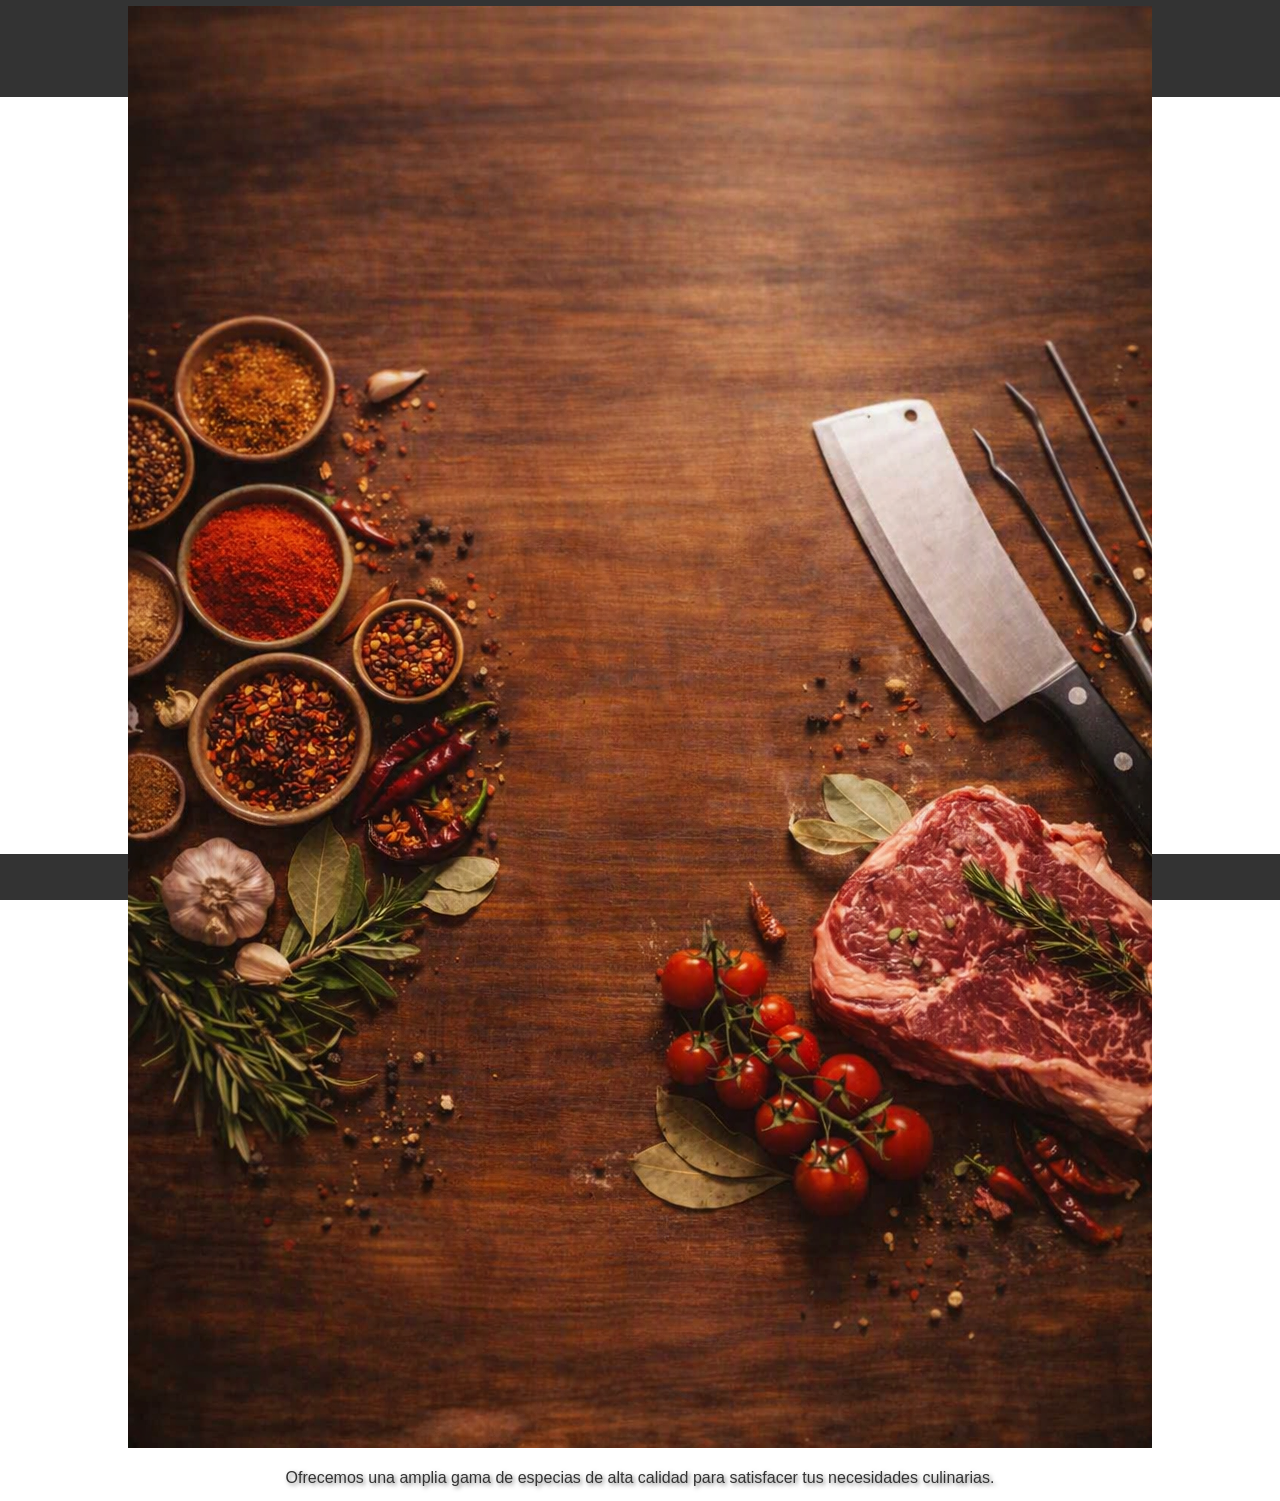
==== index.html @ 4ab5f80b "fondo4" ====
<!DOCTYPE html>
<html lang="es">
<head>
    <meta charset="UTF-8">
    <meta name="viewport" content="width=device-width, initial-scale=1.0">
    <title>Home</title>
    <link rel="stylesheet" href="css/styles.css">
</head>
<body>
    <header>
        <h1>Bienvenido a Nuestra Tienda</h1>
        <nav>
            <ul>
                <li><a href="index.html" class="active">Home</a></li>
                <li><a href="catalogo.html">Catálogo</a></li>
                <li><a href="#">Contacto</a></li>
            </ul>
        </nav>
    </header>
    <main id="main">
        <div class="content">
            <div class="row">
                <div class="col-md-12">
                    <h2>Nos especializamos en la distribución de especias, condimentos y
                    equipamientos para el sector alimenticio, ofreciendo soluciones integrales para
                    carnicerías, fábricas y comercios gastronómicos en toda la Argentina.</h2>
                    <p>Trabajamos con envíos seguros y confiables a través de Via Cargo,
                    garantizando que cada pedido llegue a destino en tiempo y forma, sin importar el
                    tamaño o la distancia.</p>
                    <p>En nuestro catálogo online, podrás explorar todos los productos
                    disponibles y crear tu carrito de compras de manera rápida y sencilla. Una vez
                    finalizada la orden, nuestro equipo de ventas se pondrá en contacto contigo para
                    confirmar el pedido y coordinar los detalles de entrega.</p>
                   <p>Compromiso, calidad y atención personalizada: eso nos define. Te
                    invitamos a descubrir todo lo que tenemos para tu negocio.</p>
                </div>
            </div>
            <div class="row">
                <div class="col-md-4">
                    <img src="images/homefondo.png" alt="Especias">
                </div>
                <div class="col-md-8">
                    <p>Ofrecemos una amplia gama de especias de alta calidad para
                    satisfacer tus necesidades culinarias.</p>
                </div>
            </div>
        </div>
    </main>
    <footer>
        <p>Copyright © 2023</p>
    </footer>
    <script src="js/script.js"></script>
</body>
</html>
---- css/styles.css ----
* {
    margin: 0;
    padding: 0;
    box-sizing: border-box;
}

body {
    margin: 0;
    padding: 0;
    font-family: Arial, sans-serif;
    line-height: 1.6;
    color: #333;   
}

header {
    background-color: #333;
    color: #fff;
    padding: 10px 0;
    text-align: center;
}

nav ul {
    list-style: none;
    padding: 0;
}

nav ul li {
    display: inline;
    margin: 0 10px;
}

nav ul li a {
    color: #fff;
    text-decoration: none;
}

nav ul li a.active {
    font-weight: bold;
}

nav ul li a:hover {
    text-decoration: underline;
}

.main {
    /*position: relative;
    overflow: hidden;
    height: 100vh;*/
    background-image: url('./images/homefondo.png');
    background-size: cover;
    background-position: center;
    background-repeat: no-repeat;
    min-height: 100vh; /* Asegúrate de que el main tenga una altura definida */
    margin: 0;
    padding: 0;
    position: relative;
    width: 100%;
    max-width: 100%;
    z-index: 0;
}

.background-image {
    position: absolute;
    top: 0;
    left: 0;
    width: 100%;
    height: 100%;
    background-size: cover;
    background-position: center;
    z-index: -1;
    transition: background-image 0.5s ease;
}

/*agregado para fondo*/
.content-container {
    position: relative;
    z-index: 1; /* Asegúrate de que el contenido esté sobre el fondo */
    padding: 50px;
    color: white; /* Ajusta el color del texto según sea necesario */
}

.content {
    position: relative;
    z-index: 1;
    padding: 20px;
    text-align: center;
    max-width: 800px;
    margin: 0 auto;
    display: flex;
    flex-direction: column;
    justify-content: center;
    align-items: center;
    height: 100vh;
}

.content h2, .content p {
    padding: 10px 20px;
    text-shadow: 2px 2px 4px rgba(0, 0, 0, 0.5); /* Efecto de sombreado gris */
}

footer {
    background-color: #333;
    color: #fff;
    text-align: center;
    padding: 10px 0;
    position: fixed;
    bottom: 0;
    width: 100%;
}

/*Media Query para pantallas pequeñas */
.background-image {
    background-image: url('../images/fondohome2.png');
}
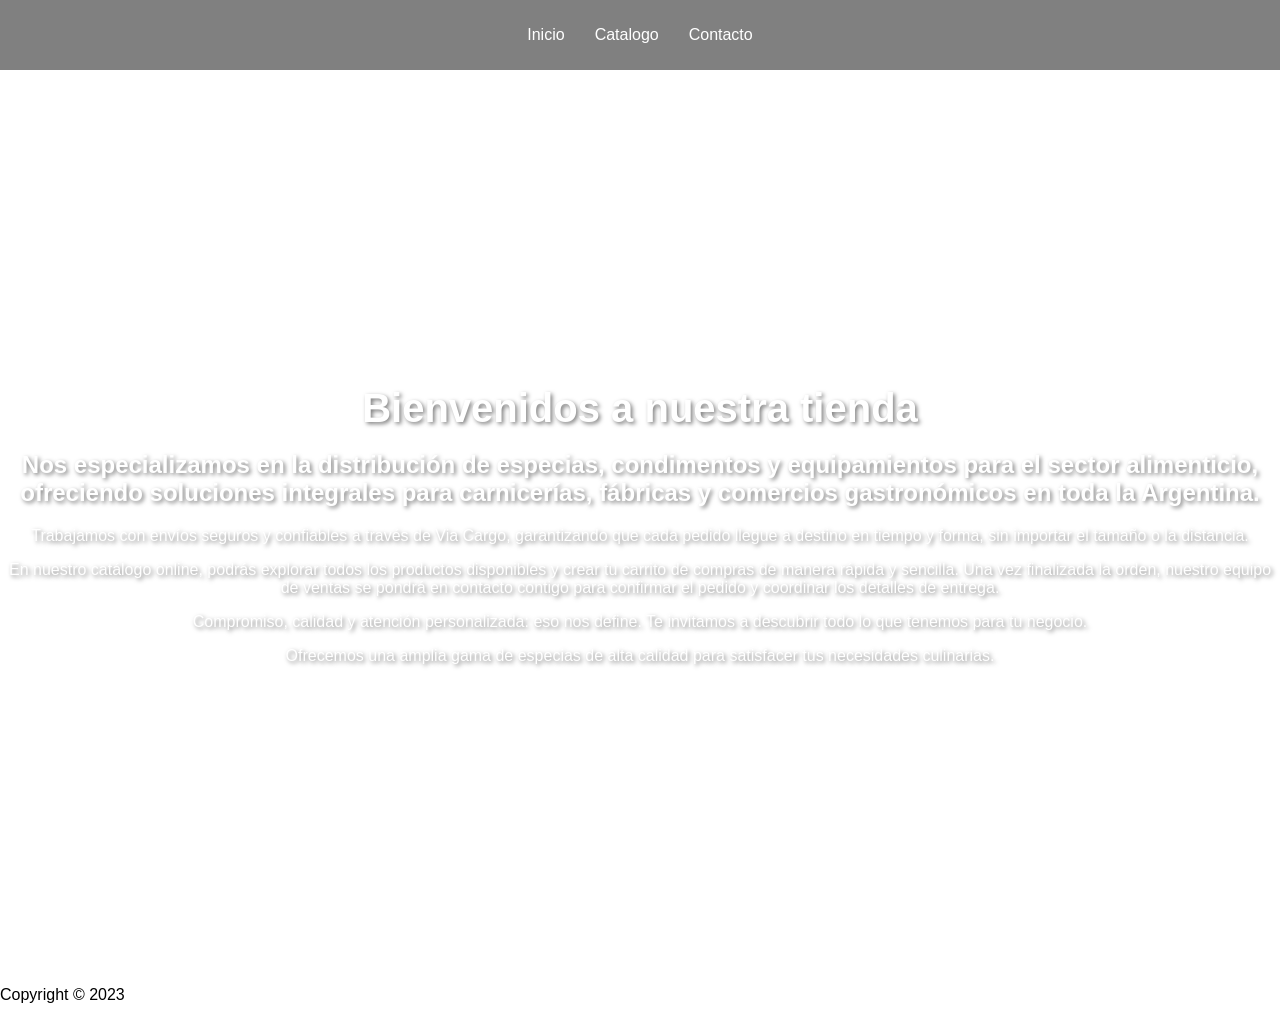
==== commit dcf17600: "rev2" ====
--- a/index.html
+++ b/index.html
@@ -7,20 +7,19 @@
     <link rel="stylesheet" href="css/styles.css">
 </head>
 <body>
-    <header>
-        <h1>Bienvenido a Nuestra Tienda</h1>
-        <nav>
-            <ul>
-                <li><a href="index.html" class="active">Home</a></li>
-                <li><a href="catalogo.html">Catálogo</a></li>
-                <li><a href="#">Contacto</a></li>
+    <header class="header">
+        <nav class="nav">
+            <ul class="nav-menu">
+                <li class="nav-item"><a href="#inicio" class="nav-link">Inicio</a></li>
+                <li class="nav-item"><a href="#catalogo" class="nav-link">Catalogo</a></li>
+                <li class="nav-item"><a href="#contacto" class="nav-link">Contacto</a></li>
             </ul>
         </nav>
     </header>
-    <main id="main">
-        <div class="content">
-            <div class="row">
-                <div class="col-md-12">
+    <main class="main">
+        <div class="main-content">
+                <h1 class="main-title">Bienvenidos a nuestra tienda</h1>
+                    <p class="main-text">
                     <h2>Nos especializamos en la distribución de especias, condimentos y
                     equipamientos para el sector alimenticio, ofreciendo soluciones integrales para
                     carnicerías, fábricas y comercios gastronómicos en toda la Argentina.</h2>
@@ -33,14 +32,7 @@
                     confirmar el pedido y coordinar los detalles de entrega.</p>
                    <p>Compromiso, calidad y atención personalizada: eso nos define. Te
                     invitamos a descubrir todo lo que tenemos para tu negocio.</p>
-                </div>
-            </div>
-            <div class="row">
-                <div class="col-md-4">
-                    <img src="images/homefondo.png" alt="Especias">
-                </div>
-                <div class="col-md-8">
-                    <p>Ofrecemos una amplia gama de especias de alta calidad para
+                   <p>Ofrecemos una amplia gama de especias de alta calidad para
                     satisfacer tus necesidades culinarias.</p>
                 </div>
             </div>
--- a/css/styles.css
+++ b/css/styles.css
@@ -1,114 +1,83 @@
-* {
-    margin: 0;
-    padding: 0;
-    box-sizing: border-box;
-}
-
-body {
+body, html {
     margin: 0;
     padding: 0;
     font-family: Arial, sans-serif;
-    line-height: 1.6;
-    color: #333;   
 }
 
-header {
-    background-color: #333;
-    color: #fff;
-    padding: 10px 0;
+.header {
+    background-color: grey;
+    color: white;
+    padding: 10px 20px;
     text-align: center;
 }
 
-nav ul {
+.nav-menu {
     list-style: none;
     padding: 0;
+    display: flex;
+    justify-content: center;
 }
 
-nav ul li {
-    display: inline;
-    margin: 0 10px;
+.nav-item {
+    margin: 0 15px;
 }
 
-nav ul li a {
-    color: #fff;
+.nav-link {
     text-decoration: none;
-}
-
-nav ul li a.active {
-    font-weight: bold;
-}
-
-nav ul li a:hover {
-    text-decoration: underline;
+    color: white;
 }
 
 .main {
-    /*position: relative;
-    overflow: hidden;
-    height: 100vh;*/
     background-image: url('./images/homefondo.png');
     background-size: cover;
     background-position: center;
-    background-repeat: no-repeat;
-    min-height: 100vh; /* Asegúrate de que el main tenga una altura definida */
-    margin: 0;
-    padding: 0;
-    position: relative;
-    width: 100%;
-    max-width: 100%;
-    z-index: 0;
+    height: 100vh;
+    display: flex;
+    justify-content: center;
+    align-items: center;
+    color: white;
+    text-shadow: 2px 2px 4px rgba(0, 0, 0, 0.5);
 }
 
-.background-image {
-    position: absolute;
-    top: 0;
-    left: 0;
-    width: 100%;
-    height: 100%;
-    background-size: cover;
-    background-position: center;
-    z-index: -1;
-    transition: background-image 0.5s ease;
+.main-content {
+    text-align: center;
 }
 
-/*agregado para fondo*/
-.content-container {
-    position: relative;
-    z-index: 1; /* Asegúrate de que el contenido esté sobre el fondo */
-    padding: 50px;
-    color: white; /* Ajusta el color del texto según sea necesario */
+.main-title {
+    font-size: 2.5em;
+    margin-bottom: 20px;
 }
 
-.content {
-    position: relative;
-    z-index: 1;
-    padding: 20px;
-    text-align: center;
-    max-width: 800px;
-    margin: 0 auto;
-    display: flex;
-    flex-direction: column;
-    justify-content: center;
-    align-items: center;
-    height: 100vh;
+.main-text {
+    font-size: 1.2em;
 }
 
-.content h2, .content p {
-    padding: 10px 20px;
-    text-shadow: 2px 2px 4px rgba(0, 0, 0, 0.5); /* Efecto de sombreado gris */
-}
+/* Responsive design */
+@media (max-width: 600px) {
+    .nav-menu {
+        flex-direction: column;
+    }
 
-footer {
-    background-color: #333;
-    color: #fff;
-    text-align: center;
-    padding: 10px 0;
-    position: fixed;
-    bottom: 0;
-    width: 100%;
-}
+    .nav-item {
+        margin: 10px 0;
+    }
 
-/*Media Query para pantallas pequeñas */
-.background-image {
-    background-image: url('../images/fondohome2.png');
+    .main-title {
+        font-size: 2em;
+    }
+
+    .main-text {
+        font-size: 1em;
+    }
+
+    /* Ajustes específicos para pantallas aún más pequeñas, como teléfonos móviles */
+    @media (max-width: 400px) {
+        .main-title {
+            font-size: 1.5em;
+        }
+
+        .main-text {
+            font-size: 0.9em;
+        }
+    }
 }
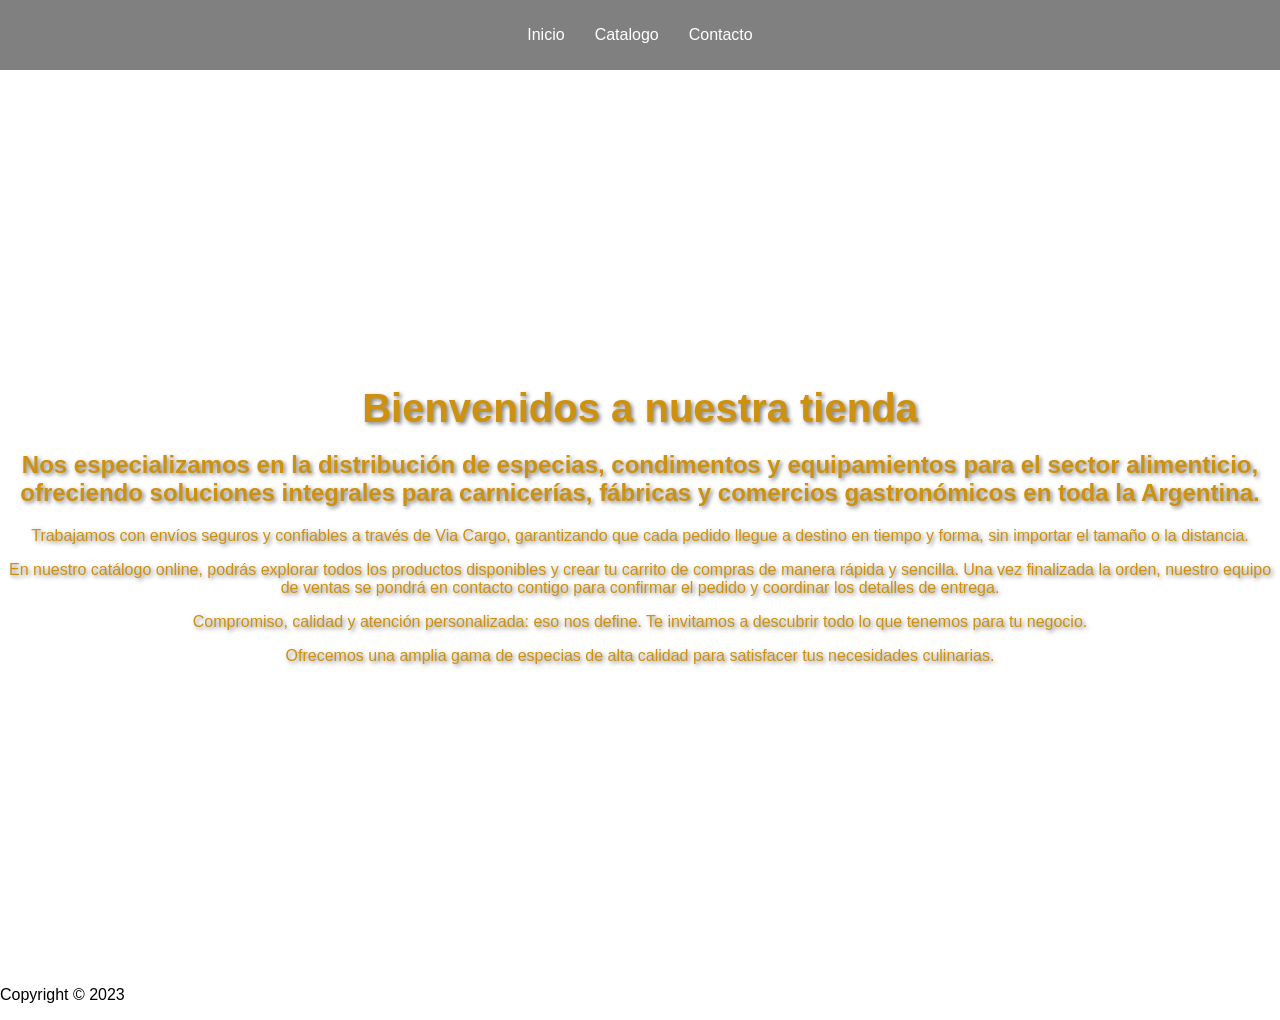
==== commit b59a3be1: "rev4.1" ====
--- a/index.html
+++ b/index.html
@@ -10,9 +10,9 @@
     <header class="header">
         <nav class="nav">
             <ul class="nav-menu">
-                <li class="nav-item"><a href="#inicio" class="nav-link">Inicio</a></li>
-                <li class="nav-item"><a href="#catalogo" class="nav-link">Catalogo</a></li>
-                <li class="nav-item"><a href="#contacto" class="nav-link">Contacto</a></li>
+                <li class="nav-item"><a href="index.html" class="nav-link">Inicio</a></li>
+                <li class="nav-item"><a href="catalogo.html" class="nav-link">Catalogo</a></li>
+                <li class="nav-item"><a href="order.html" class="nav-link">Contacto</a></li>
             </ul>
         </nav>
     </header>
--- a/css/styles.css
+++ b/css/styles.css
@@ -35,7 +35,7 @@
     display: flex;
     justify-content: center;
     align-items: center;
-    color: white;
+    color: rgb(206, 145, 14);
     text-shadow: 2px 2px 4px rgba(0, 0, 0, 0.5);
 }
 
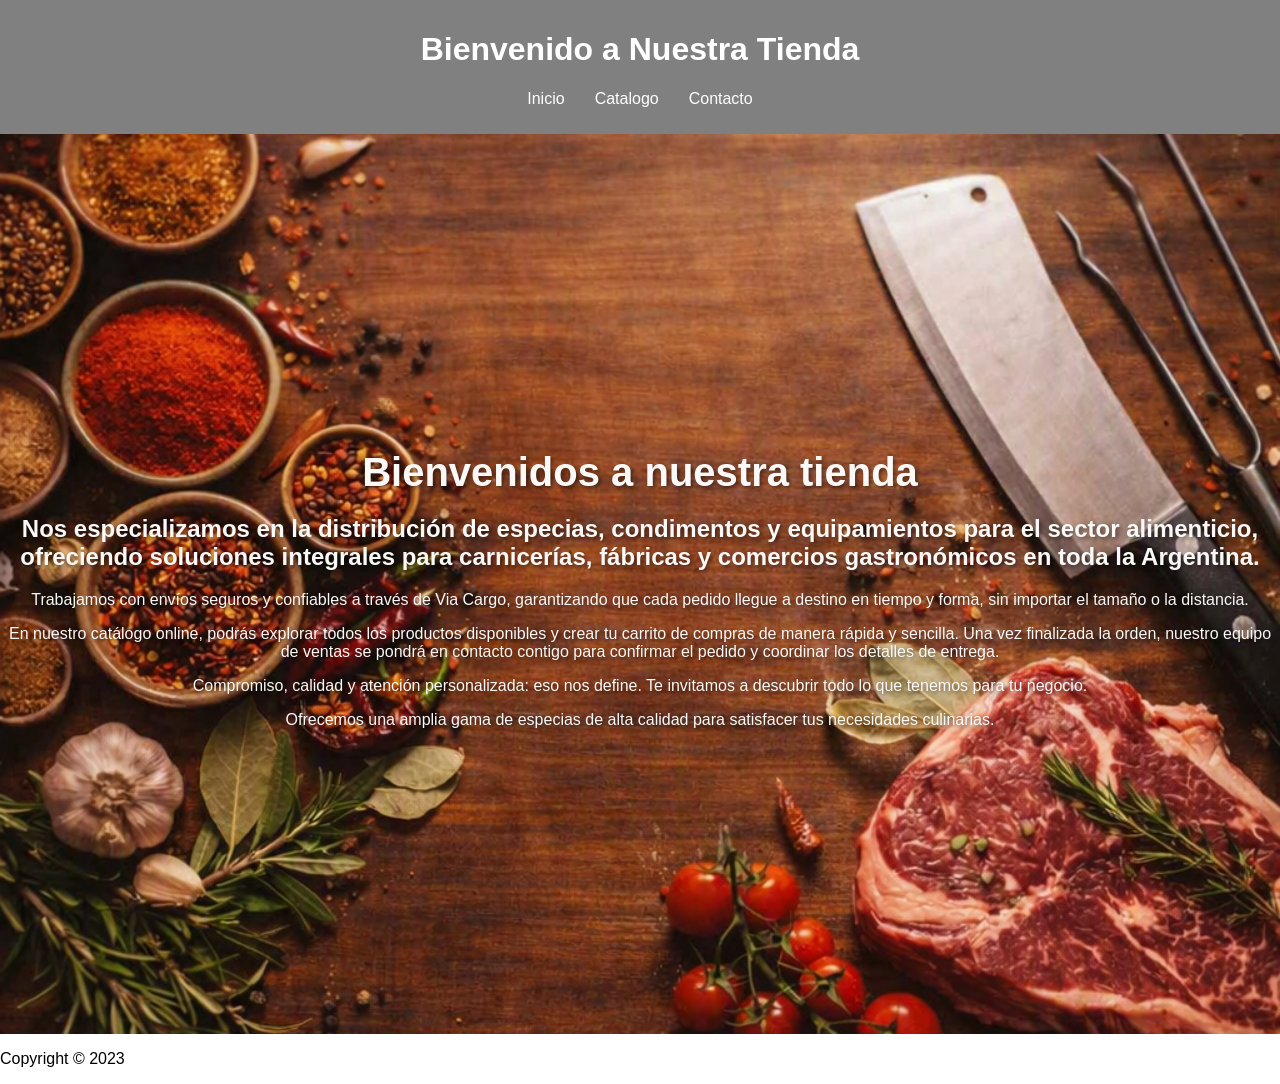
==== commit 79a20e35: "html titulo" ====
--- a/index.html
+++ b/index.html
@@ -8,6 +8,7 @@
 </head>
 <body>
     <header class="header">
+        <h1>Bienvenido a Nuestra Tienda</h1>
         <nav class="nav">
             <ul class="nav-menu">
                 <li class="nav-item"><a href="index.html" class="nav-link">Inicio</a></li>
--- a/css/styles.css
+++ b/css/styles.css
@@ -28,14 +28,14 @@
 }
 
 .main {
-    background-image: url('./images/homefondo.png');
+    background-image: url('../images/homefondo.png');
     background-size: cover;
     background-position: center;
     height: 100vh;
     display: flex;
     justify-content: center;
     align-items: center;
-    color: rgb(206, 145, 14);
+    color: rgb(250, 249, 248);
     text-shadow: 2px 2px 4px rgba(0, 0, 0, 0.5);
 }
 
@@ -69,15 +69,16 @@
     .main-text {
         font-size: 1em;
     }
+}
 
-    /* Ajustes específicos para pantallas aún más pequeñas, como teléfonos móviles */
-    @media (max-width: 400px) {
-        .main-title {
-            font-size: 1.5em;
-        }
+/* Ajustes específicos para pantallas aún más pequeñas, como teléfonos móviles */
+@media (max-width: 400px) {
+    .main-title {
+        font-size: 1.5em;
+    }
 
-        .main-text {
-            font-size: 0.9em;
-        }
+    .main-text {
+        font-size: 0.9em;
     }
+
 }
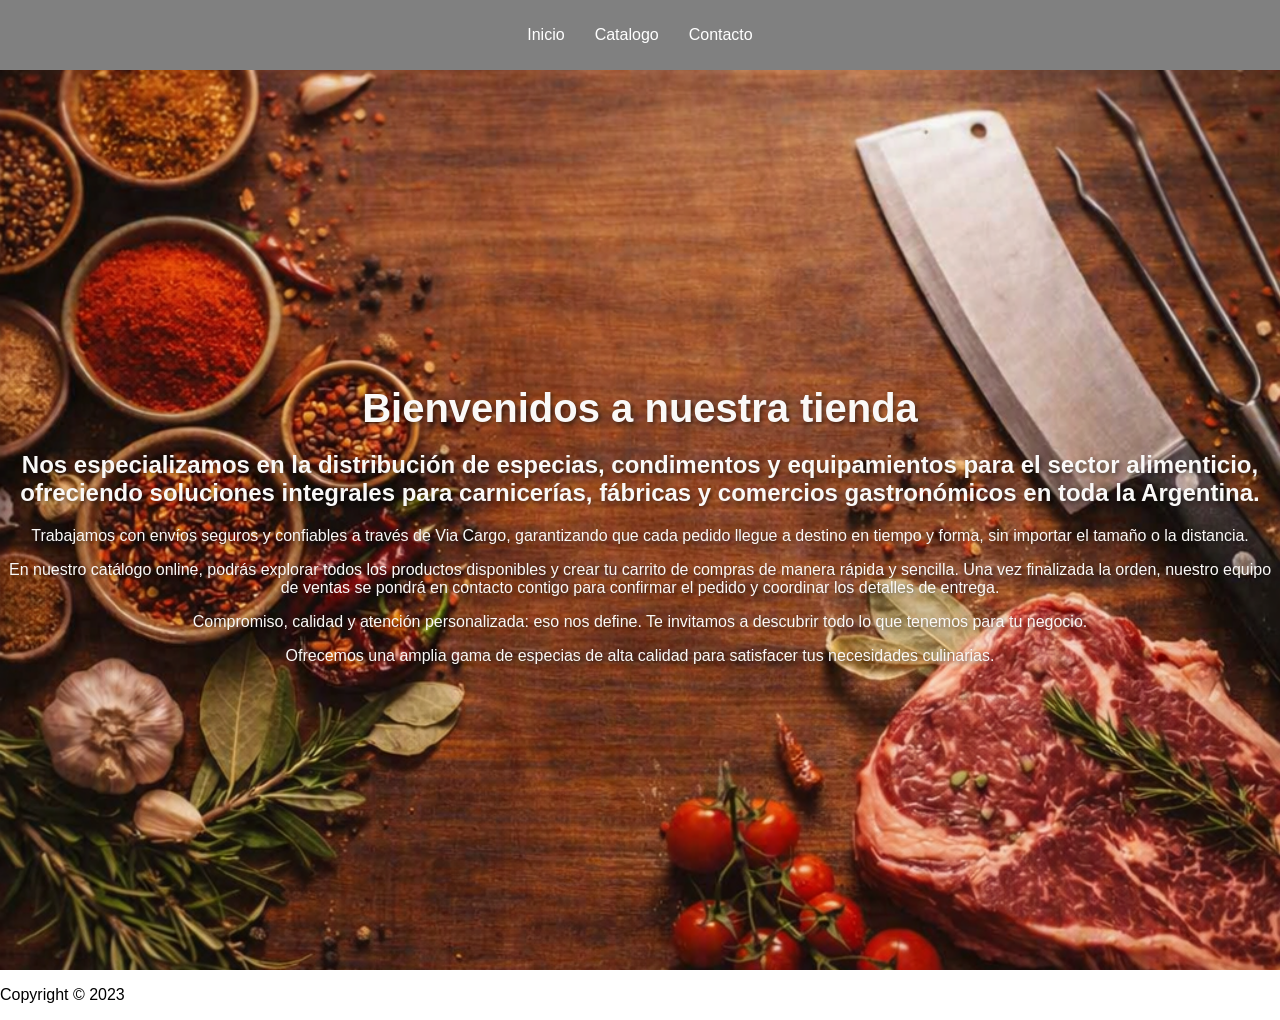
==== commit 08d0b4ba: "corrreccion de html" ====
--- a/index.html
+++ b/index.html
@@ -8,7 +8,6 @@
 </head>
 <body>
     <header class="header">
-        <h1>Bienvenido a Nuestra Tienda</h1>
         <nav class="nav">
             <ul class="nav-menu">
                 <li class="nav-item"><a href="index.html" class="nav-link">Inicio</a></li>
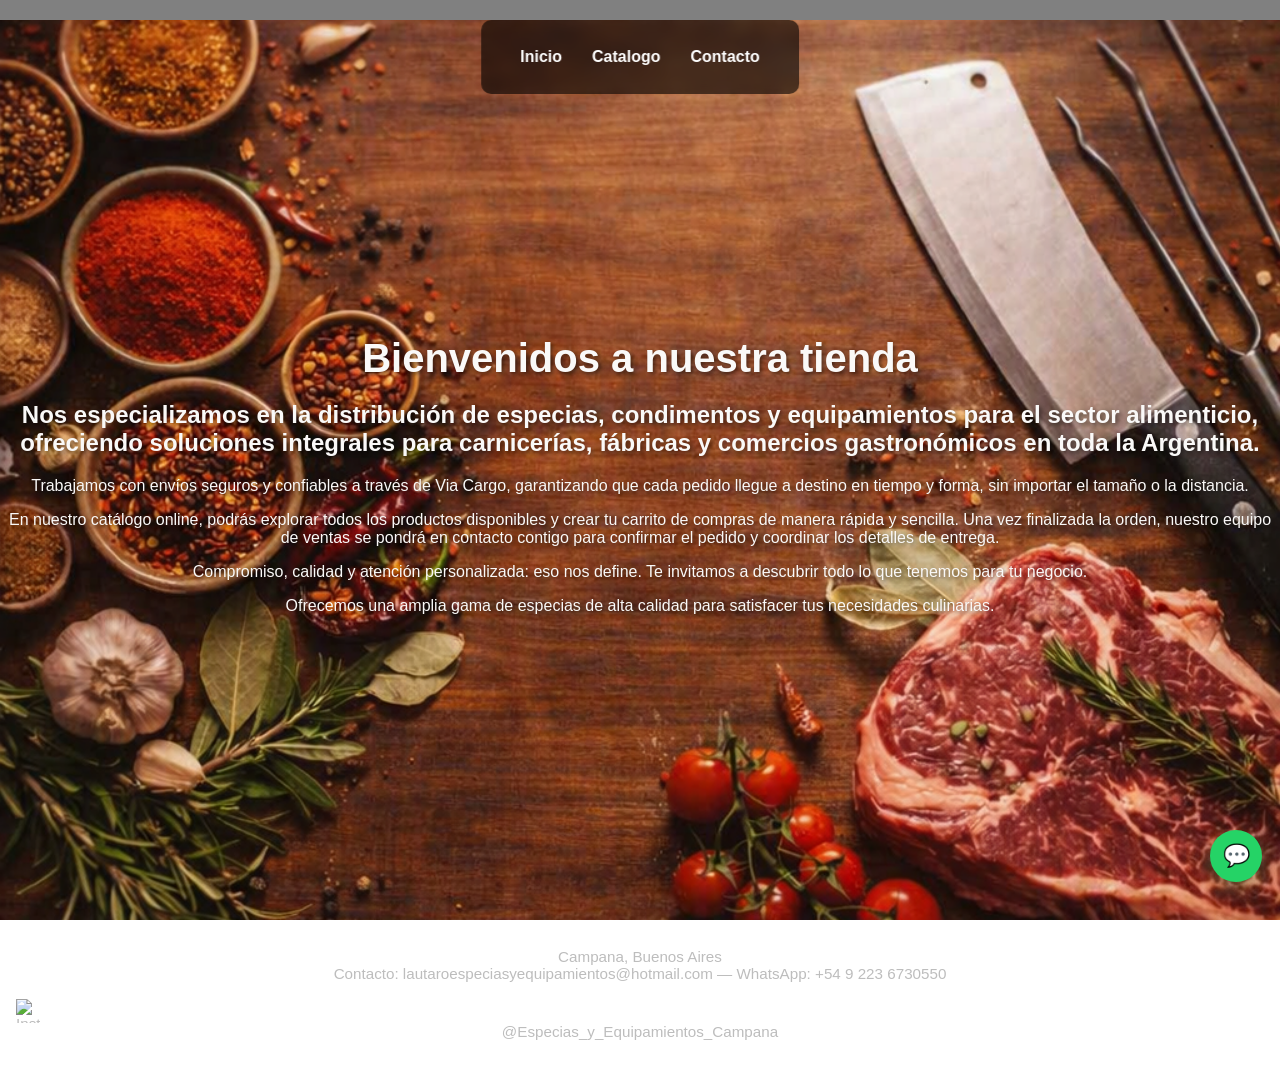
==== commit 9dcfda3b: "css, html y image" ====
--- a/index.html
+++ b/index.html
@@ -4,17 +4,69 @@
     <meta charset="UTF-8">
     <meta name="viewport" content="width=device-width, initial-scale=1.0">
     <title>Home</title>
+    <meta http-equiv="Cache-Control" content="no-cache, no-store, must-revalidate" />
+    <meta http-equiv="Pragma" content="no-cache" />
+    <meta http-equiv="Expires" content="0" />
     <link rel="stylesheet" href="css/styles.css">
-</head>
+    
+    <style>
+        .whatsapp-btn {
+          position: fixed;
+          right: 18px;
+          bottom: 18px;
+          background: #25d366;
+          color: #fff;
+          width: 52px;
+          height: 52px;
+          border-radius: 50%;
+          display: flex;
+          align-items: center;
+          justify-content: center;
+          text-decoration: none;
+          font-size: 22px;
+          box-shadow: 0 8px 20px rgba(37, 211, 102, 0.25);
+          z-index: 999;
+        }
+
+        /* Mantener footer legible */
+        footer {
+          color: #bdbdbd;
+          text-align: center;
+          padding: 28px 16px;
+          font-size: 0.95rem;
+          background: transparent;
+        }
+
+        /* Menú: asegurar que el menú no tape secciones al anclar */
+        :target {
+          scroll-margin-top: 80px;
+        }
+
+        /* Clase active para menú (si no la tenés en CSS principal) */
+        .cntMenu a.active {
+          color: #ffffff;
+          font-weight: 700;
+          text-decoration: underline;
+        }
+    </style>
+</head> 
 <body>
     <header class="header">
-        <nav class="nav">
-            <ul class="nav-menu">
-                <li class="nav-item"><a href="index.html" class="nav-link">Inicio</a></li>
-                <li class="nav-item"><a href="catalogo.html" class="nav-link">Catalogo</a></li>
-                <li class="nav-item"><a href="order.html" class="nav-link">Contacto</a></li>
-            </ul>
-        </nav>
+        <div class="centerMenu"></div>
+            <nav class="nav">
+                <div class="cntMenu hiddenMenu" id="cntMenu">
+                    <ul class="nav-menu">
+                      <li class="nav-item"><a href="index.html" class="nav-link">Inicio</a></li>
+                      <li class="nav-item"><a href="catalogo.html" class="nav-link">Catalogo</a></li>
+                      <li class="nav-item"><a href="order.html" class="nav-link">Contacto</a></li>
+                    </ul>
+                </div>
+                
+                <div class="cntIconMenu">
+                  <img src="./images/iconMenu.png" alt="iconMenu" class="visibleIcon" id="iconMenu" />
+                </div>
+            </nav>
+        </div>
     </header>
     <main class="main">
         <div class="main-content">
@@ -39,8 +91,20 @@
         </div>
     </main>
     <footer>
-        <p>Copyright © 2023</p>
+      Campana, Buenos Aires<br />
+      Contacto: lautaroespeciasyequipamientos@hotmail.com — WhatsApp: +54 9 223 6730550
+      <br /><br />
+      <a href="https://www.instagram.com/Especias_y_Equipamientos_Campana/" target="_blank" style="text-decoration:none; color:inherit;">
+        <img src="https://upload.wikimedia.org/wikipedia/commons/a/a5/Instagram_icon.png" alt="Instagram"
+          style="width:24px; height:24px; vertical-align:middle; margin-right:6px;" />
+        @Especias_y_Equipamientos_Campana
+      </a>
     </footer>
+
     <script src="js/script.js"></script>
+    
+    <!-- BOTÓN WHATSAPP -->
+    <a class="whatsapp-btn" href="https://wa.me/5492236730550" target="_blank" aria-label="WhatsApp">💬</a>
+
 </body>
 </html>
--- a/css/styles.css
+++ b/css/styles.css
@@ -81,4 +81,365 @@
         font-size: 0.9em;
     }
 
-}+}
+
+/* BOTÓN WHATSAPP */
+.whatsapp-btn {
+  position: fixed;
+  bottom: 25px;
+  right: 25px;
+  width: 60px;
+  height: 60px;
+  background: #25D366;
+  border-radius: 50%;
+  display: flex;
+  justify-content: center;
+  align-items: center;
+  color: white;
+  font-size: 30px;
+  text-decoration: none;
+  box-shadow: 0 4px 15px rgba(0,0,0,0.4);
+  z-index: 20;
+}
+
+/* FOOTER */
+footer {
+  background: #111;
+  color: #ccc;
+  text-align: center;
+  padding: 20px;
+  font-size: 0.9em;
+}
+
+/* =========================
+   DROPDOWNS
+========================= */
+
+.dropdownMenu {
+    position: relative;
+    display: inline-block;
+}
+
+.dropdownContent {
+    display: none;
+    position: absolute;
+    top: 100%;
+    left: 0;
+
+    min-width: 220px;
+
+    background: #111;
+    border-radius: 10px;
+
+    padding: 10px 0;
+
+    z-index: 1000;
+}
+
+.dropdownMenu:hover .dropdownContent {
+    display: block;
+}
+
+/* SUBMENU */
+
+.dropdownSubMenu {
+    width: 100%;
+}
+
+.dropdownSubContent {
+    display: none;
+    width: 100%;
+}
+
+.dropdownSubMenu:hover .dropdownSubContent {
+    display: block;
+}
+
+/* ITEMS */
+
+.subOptionMenu,
+.subSubOptionMenu {
+
+    display: block;
+
+    padding: 10px 16px;
+
+    text-decoration: none;
+
+    color: white;
+
+    transition: 0.2s;
+}
+
+.subOptionMenu:hover,
+.subSubOptionMenu:hover {
+    background: rgba(255,255,255,0.08);
+}
+
+.subSubOptionMenu {
+    padding-left: 28px;
+    font-size: 0.92rem;
+    opacity: 0.85;
+}
+
+/* MENÚ */
+.cntIconMenu {
+  position: fixed;
+  right: 0;
+  top: 0;
+  margin: 2em;
+  z-index: 2;
+}
+
+.cntMenu {
+
+  margin: auto;
+
+  position: fixed;
+
+  top: 0;
+  left: 0;
+
+  width: 100%;
+
+  background-color: rgba(11, 15, 20, 0.9);
+
+  z-index: 10;
+
+  padding: 80px 20px 30px;
+
+  box-sizing: border-box;
+
+  display: flex;
+  flex-direction: column;
+
+  justify-content: flex-start;
+  align-items: flex-start;
+
+  gap: 0.5em;
+
+  overflow-y: auto;
+
+  max-height: 100dvh;
+}
+
+.cntMenu a {
+  color: #fff;
+  text-decoration: none;
+  font-weight: bold;
+  position: relative;
+}
+
+/* IconMenu and navigation menu */
+
+.visibleIcon { display: block; }
+.hiddenIcon { display: none; }
+
+/* .visibleMenu { display: block; } */
+.hiddenMenu { display: none; }
+
+/* IconMenu and navigation menu */
+@media (min-width: 768px) {
+
+  .cntIconMenu {
+    display: none;
+  }
+
+  .cntMenu {
+
+    position: fixed;
+
+    top: 20px;
+    left: 50%;
+
+    transform: translateX(-50%);
+
+    width: auto;
+
+    max-height: unset;
+
+    padding: 12px 24px;
+
+    border-radius: 10px;
+
+    background: rgba(0,0,0,0.6);
+
+    backdrop-filter: blur(6px);
+
+    display: flex;
+    flex-direction: row;
+
+    justify-content: center;
+    align-items: center;
+
+    gap: 2em;
+
+    overflow: visible;
+  }
+
+  .dropdownMenu {
+    position: relative;
+    width: auto;
+  }
+
+  .dropdownContent {
+
+    display: none;
+
+    position: absolute;
+
+    top: 100%;
+    left: 0;
+
+    min-width: 220px;
+
+    background: #111;
+
+    border-radius: 10px;
+
+    padding: 10px 0;
+
+    z-index: 1000;
+  }
+
+  .dropdownMenu:hover .dropdownContent {
+    display: block;
+  }
+
+  .dropdownSubContent {
+    display: none;
+    padding-left: 15px;
+  }
+
+  .dropdownSubMenu:hover .dropdownSubContent {
+    display: block;
+  }
+   .cntMenu.hiddenMenu {
+    display: flex;
+  }
+
+}
+
+/* =========================
+   MOBILE FIX
+========================= */
+
+@media (max-width: 767px) {
+
+  .cntMenu {
+
+    overflow-y: auto;
+
+    padding-top: 100px;
+
+    justify-content: flex-start;
+
+    align-items: flex-start;
+
+    box-sizing: border-box;
+  }
+
+  .cntMenu a {
+    width: 100%;
+    box-sizing: border-box;
+  }
+
+  .dropdownMenu {
+    width: 100%;
+  }
+
+  /* HACER DROPDOWNS VERTICALES */
+  /* MOBILE DROPDOWNS */
+
+.dropdownContent {
+
+    display: block;
+
+    position: relative;
+
+    top: unset;
+    left: unset;
+
+    width: 100%;
+
+    min-width: unset;
+
+    background: transparent;
+
+    padding-left: 15px;
+
+    box-sizing: border-box;
+}
+
+.dropdownSubContent {
+
+    display: block;
+
+    width: 100%;
+
+    padding-left: 15px;
+
+    box-sizing: border-box;
+}
+  
+
+
+  
+
+
+  section h1 {
+    font-size: 2rem;
+  }
+
+  section p {
+    font-size: 1rem;
+  }
+
+  section img {
+    max-width: 95%;
+  }
+
+}
+/* --- mirar aca si trae problemas --- */
+/* --- Fix móvil: asegurar que header no tape secciones y quitar overlays problemáticos --- */
+
+/* 1) Forzar que overlay no tape (temporal y seguro) */
+body::before { display: none !important; }
+
+/* 2) Asegurar imágenes responsivas */
+img { max-width: 100%; height: auto; display: block; }
+
+/* 3) Variable para altura del header (se actualizará por JS) */
+:root { --header-height: 72px; }
+
+/* 4) Compensación para anclas y scroll */
+.centerMenu { position: sticky; top: 0; z-index: 60; }
+section { scroll-margin-top: calc(var(--header-height) + 8px); }
+
+/* 5) Asegurar que la primera sección no quede oculta */
+#inicio { padding-top: calc(var(--header-height) + 20px); }
+
+/* 6) Evitar alturas fijas que rompen el scroll en móviles */
+html, body, .contenedor, section { height: auto !important; min-height: auto !important; overflow: visible !important; }
+
+/* --- Fix móvil: asegurar que header no tape secciones y quitar overlays problemáticos --- */ 
+
+/* 1) Forzar que overlay no tape (temporal y seguro) */
+body::before { display: none !important; }
+
+/* 2) Asegurar imágenes responsivas */
+img { max-width: 100%; height: auto; display: block; }
+
+/* 3) Variable para altura del header (se actualizará por JS) */
+:root { --header-height: 72px; }
+
+/* 4) Compensación para anclas y scroll */
+.centerMenu { position: sticky; top: 0; z-index: 60; }
+section { scroll-margin-top: calc(var(--header-height) + 8px); }
+
+/* 5) Asegurar que la primera sección no quede oculta */
+#inicio { padding-top: calc(var(--header-height) + 20px); }
+
+/* 6) Evitar alturas fijas que rompen el scroll en móviles */
+html, body, .contenedor, section { height: auto !important; min-height: auto !important; overflow: visible !important; }
+
